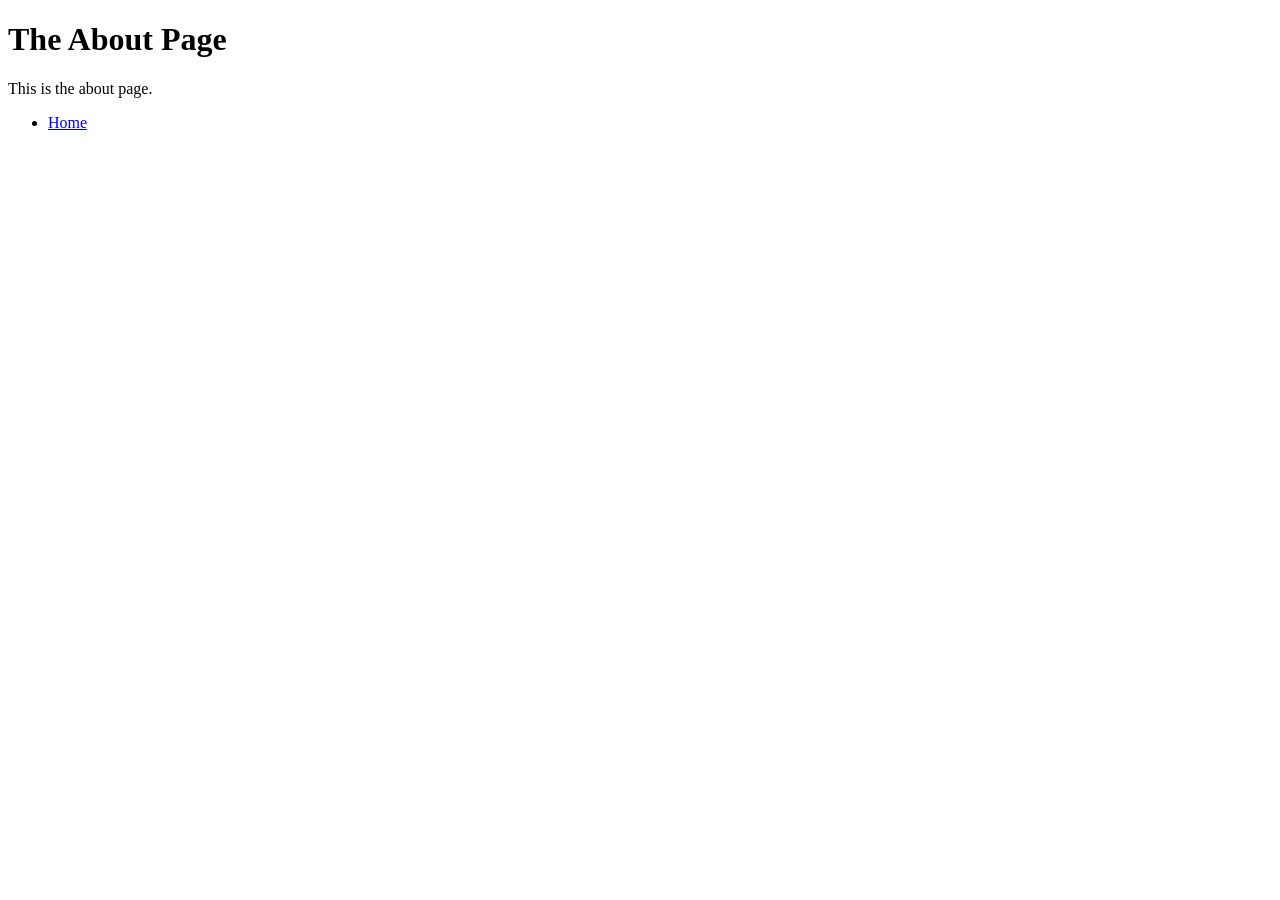
==== about.html @ 0abef27a "adding pages and update navigations" ====
<!DOCTYPE html>
<html lang="en">
<head>
    <meta charset="UTF-8">
    <meta name="viewport" content="width=device-width, initial-scale=1.0">
    <title>About</title>
</head>
<body>
    <header>
        <h1>The About Page</h1>
    </header>
    <p>This is the about page.</p>
    <section>   
    <nav>
        <ul>
            <li><a href="index.html">Home</a></li>
        </ul>
    </section>
</body>
</html>
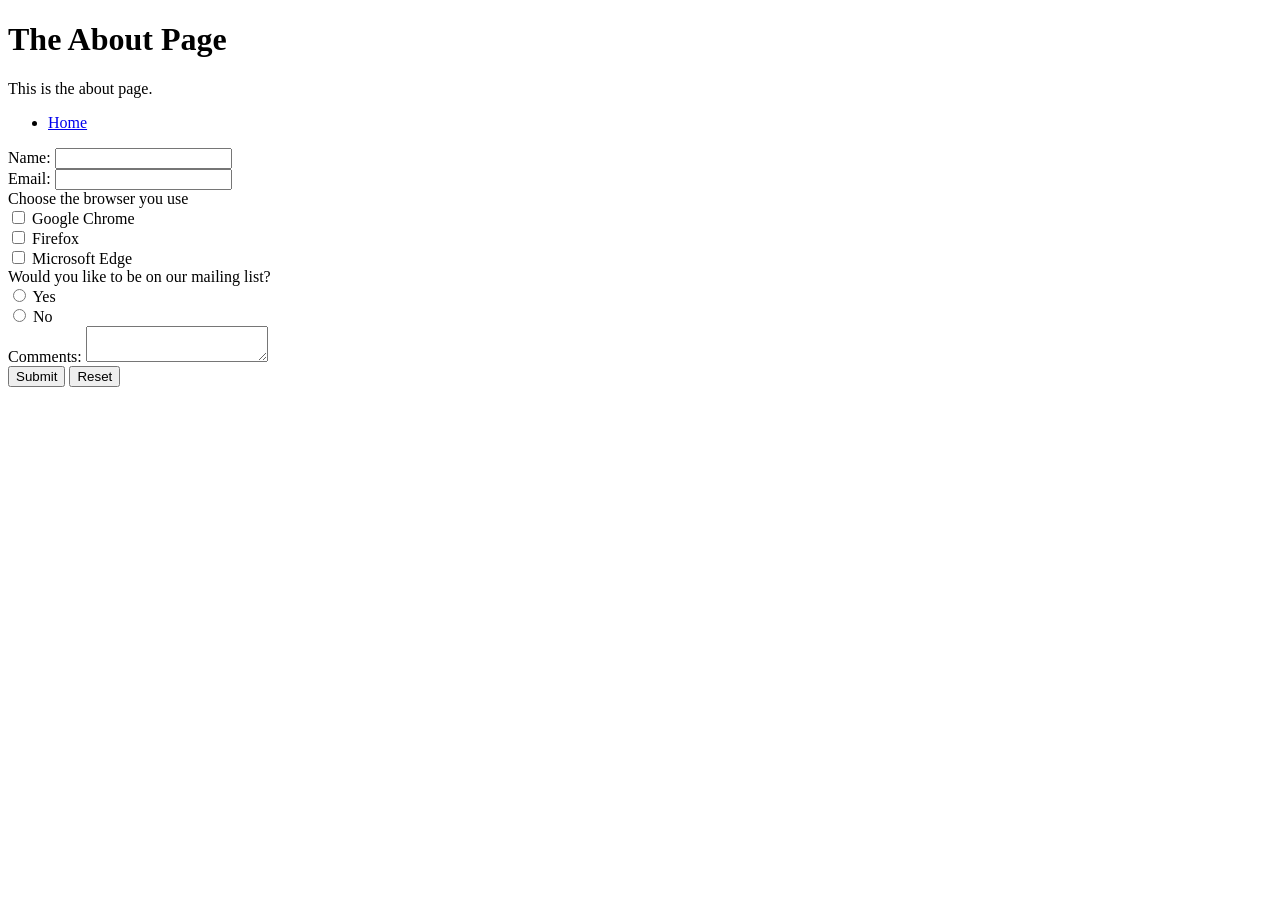
==== commit e15b37e3: "Add files via upload" ====
--- a/about.html
+++ b/about.html
@@ -16,5 +16,47 @@
             <li><a href="index.html">Home</a></li>
         </ul>
     </section>
+    <section>
+        <form method="post" action="https://webdevbasics.net/scripts/demo.php">
+            <div>
+                <label for="myName">Name:</label>
+                <input type="text" id="myName" name="myName">
+            </div>
+            <div>
+                <label for="myEmail">Email:</label>
+                <input type="email" id="myEmail" name="myEmail">
+            </div>
+            Choose the browser you use<br>
+            <div>
+                <input type="checkbox" id="go" name="go" value="yes">
+                <label for="go">Google Chrome</label><br>
+            </div>
+            <div>
+                <input type="checkbox" id="firefox" name="firefox" value="yes">
+                <label for="firefox">Firefox</label><br>
+            </div>
+            <div>
+                <input type="checkbox" id="edge" name="edge" value="yes">
+                <label for="edge">Microsoft Edge</label><br>
+            </div>
+            Would you like to be on our mailing list?<br>
+           <div>
+                <div> 
+                    <input type="radio" name="mailingList" value="yes">
+                    <label for="yes">Yes</label><br>
+                </div>
+                <div>
+                    <input type="radio" name="mailingList" value="no">
+                    <label for="no">No</label><br>
+                </div>
+            </div>
+            <div>
+                <span>Comments:</span>
+                <textarea></textarea>
+            </div>
+            <input type="submit" value="Submit">
+            <input type="reset">
+        </form>
+    </section>
 </body>
 </html>
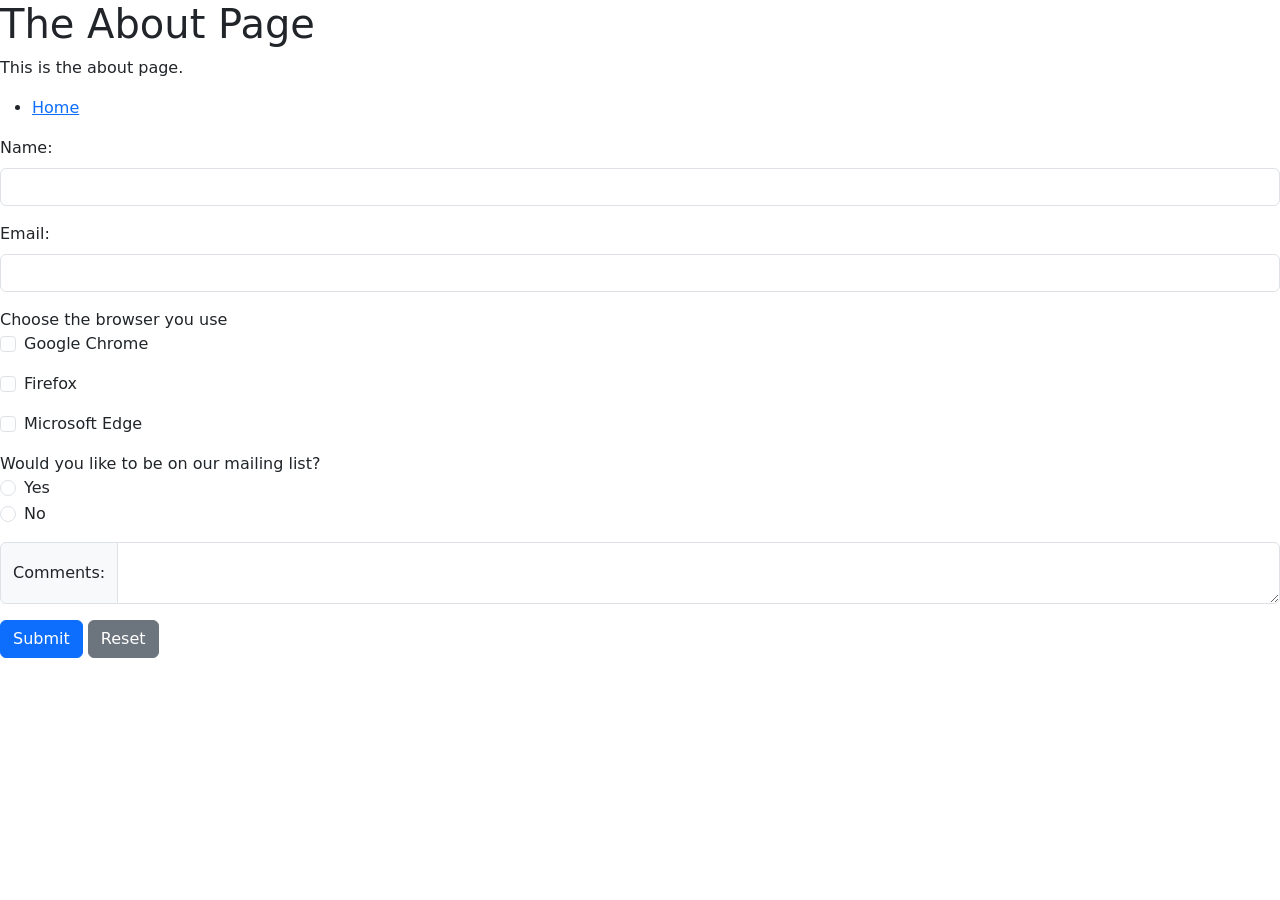
==== commit 0422e3df: "Add files via upload" ====
--- a/about.html
+++ b/about.html
@@ -4,9 +4,12 @@
     <meta charset="UTF-8">
     <meta name="viewport" content="width=device-width, initial-scale=1.0">
     <title>About</title>
+    <link href="https://cdn.jsdelivr.net/npm/bootstrap@5.3.8/dist/css/bootstrap.min.css" rel="stylesheet" integrity="sha384-sRIl4kxILFvY47J16cr9ZwB07vP4J8+LH7qKQnuqkuIAvNWLzeN8tE5YBujZqJLB" crossorigin="anonymous">
+
 </head>
 <body>
-    <header>
+    <div class="container"></div>
+        <header>
         <h1>The About Page</h1>
     </header>
     <p>This is the about page.</p>
@@ -18,45 +21,46 @@
     </section>
     <section>
         <form method="post" action="https://webdevbasics.net/scripts/demo.php">
-            <div>
-                <label for="myName">Name:</label>
-                <input type="text" id="myName" name="myName">
+            <div class="mb-3">
+                <label for="myName"class="form-label">Name:</label>
+                <input type="text" id="myName" name="myName"class="form-control">
             </div>
-            <div>
-                <label for="myEmail">Email:</label>
-                <input type="email" id="myEmail" name="myEmail">
+            <div class="mb-3">
+                <label for="myEmail" class="form-label">Email:</label>
+                <input type="email" id="myEmail" name="myEmail" class="form-control">
             </div>
             Choose the browser you use<br>
-            <div>
-                <input type="checkbox" id="go" name="go" value="yes">
-                <label for="go">Google Chrome</label><br>
+            <div class="mb-3 form-check">
+                <input type="checkbox" id="go" name="go" value="yes"class="form-check-input">
+                <label for="go" class="form-check-label">Google Chrome</label><br>
             </div>
-            <div>
-                <input type="checkbox" id="firefox" name="firefox" value="yes">
-                <label for="firefox">Firefox</label><br>
+            <div class="mb-3 form-check">
+                <input type="checkbox" id="firefox" name="firefox" value="yes"class="form-check-input">
+                <label for="firefox" class="form-check-label">Firefox</label><br>
             </div>
-            <div>
-                <input type="checkbox" id="edge" name="edge" value="yes">
-                <label for="edge">Microsoft Edge</label><br>
+            <div class="mb-3 form-check">
+                <input type="checkbox" id="edge" name="edge" value="yes" class="form-check-input">
+                <label for="edge"class="form-check-label">Microsoft Edge</label><br>
             </div>
             Would you like to be on our mailing list?<br>
-           <div>
-                <div> 
-                    <input type="radio" name="mailingList" value="yes">
-                    <label for="yes">Yes</label><br>
+           <div class="mb-3">
+                <div class="form-check"> 
+                    <input type="radio" name="mailingList" value="yes" class="form-check-input">
+                    <label for="yes" class="form-check-label">Yes</label><br>
                 </div>
-                <div>
-                    <input type="radio" name="mailingList" value="no">
+                <div class="form-check">
+                    <input type="radio" name="mailingList" value="no" class="form-check-input">
                     <label for="no">No</label><br>
                 </div>
             </div>
-            <div>
-                <span>Comments:</span>
-                <textarea></textarea>
+            <div class="mb-3 input-group">
+                <span class="input-group-text">Comments:</span>
+                <textarea class="form-control" aria-label="Comments"></textarea>
             </div>
-            <input type="submit" value="Submit">
-            <input type="reset">
+            <input type="submit" value="Submit" class="btn btn-primary">
+            <input type="reset" class="btn btn-secondary">
         </form>
     </section>
+    </div>
 </body>
 </html>
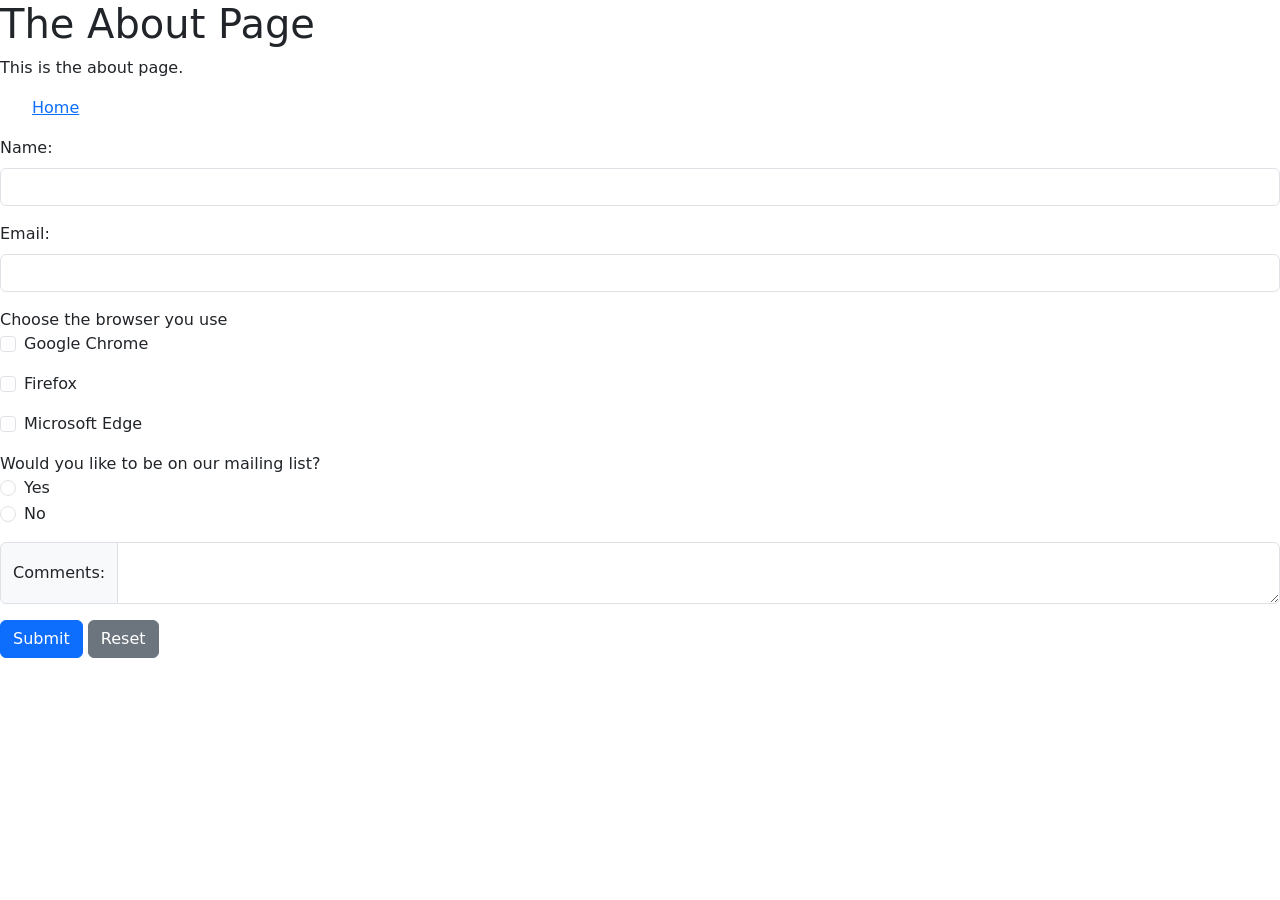
==== commit 32935330: "Add files via upload" ====
--- a/about.html
+++ b/about.html
@@ -5,6 +5,7 @@
     <meta name="viewport" content="width=device-width, initial-scale=1.0">
     <title>About</title>
     <link href="https://cdn.jsdelivr.net/npm/bootstrap@5.3.8/dist/css/bootstrap.min.css" rel="stylesheet" integrity="sha384-sRIl4kxILFvY47J16cr9ZwB07vP4J8+LH7qKQnuqkuIAvNWLzeN8tE5YBujZqJLB" crossorigin="anonymous">
+    <script src="/js/script.js"></script>
 
 </head>
 <body>
@@ -16,7 +17,7 @@
     <section>   
     <nav>
         <ul>
-            <li><a href="index.html">Home</a></li>
+             <a href="index.html">Home</a>
         </ul>
     </section>
     <section>
@@ -26,7 +27,7 @@
                 <input type="text" id="myName" name="myName"class="form-control">
             </div>
             <div class="mb-3">
-                <label for="myEmail" class="form-label">Email:</label>
+                <label id="emailBox" onmouseover="emailMessage()" onmouseout="blankMessage()" for="myEmail" class="form-label">Email:</label>
                 <input type="email" id="myEmail" name="myEmail" class="form-control">
             </div>
             Choose the browser you use<br>
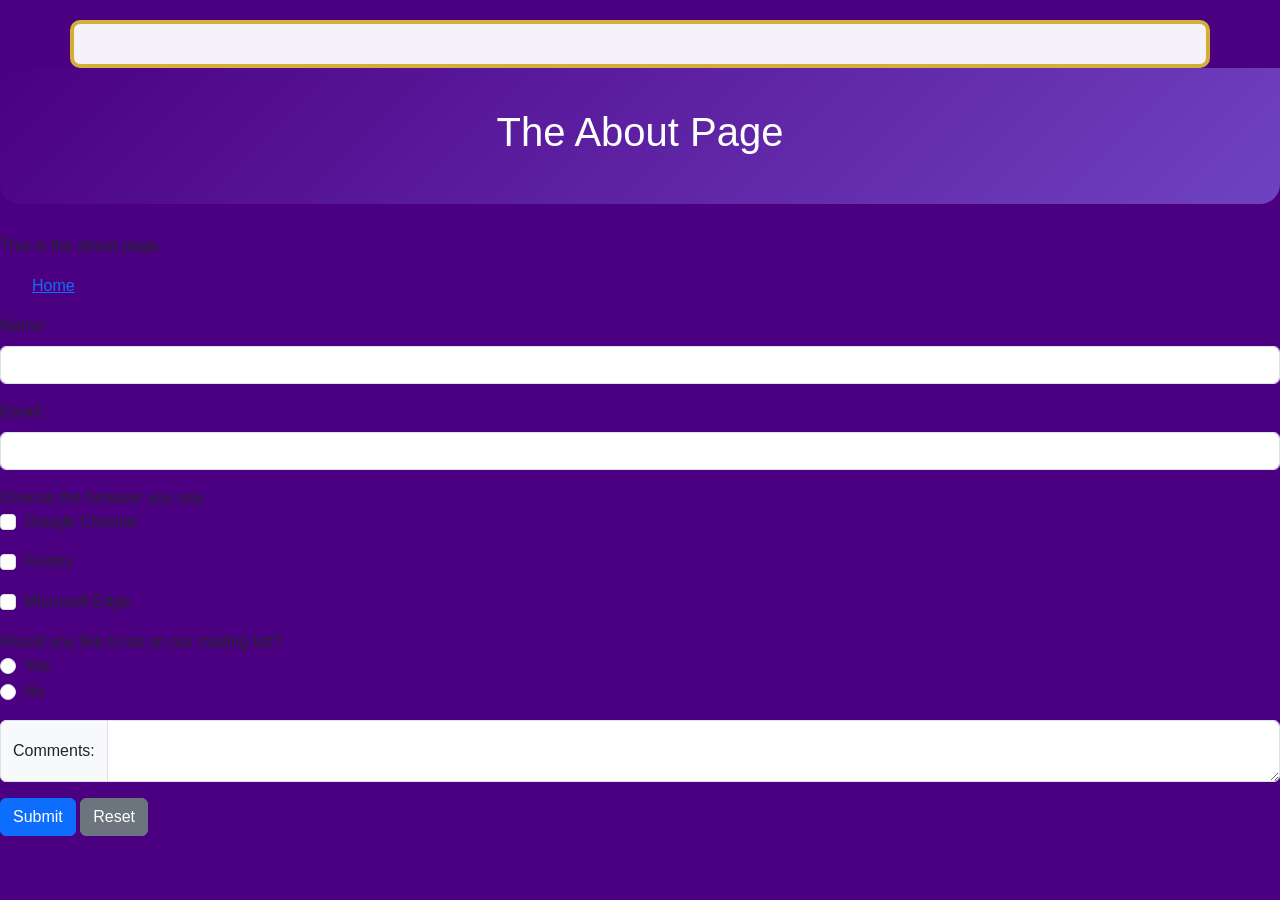
==== commit ef674259: "Add files via upload" ====
--- a/about.html
+++ b/about.html
@@ -6,6 +6,8 @@
     <title>About</title>
     <link href="https://cdn.jsdelivr.net/npm/bootstrap@5.3.8/dist/css/bootstrap.min.css" rel="stylesheet" integrity="sha384-sRIl4kxILFvY47J16cr9ZwB07vP4J8+LH7qKQnuqkuIAvNWLzeN8tE5YBujZqJLB" crossorigin="anonymous">
     <script src="/js/script.js"></script>
+    <link rel="stylesheet" href="styles.css">
+
 
 </head>
 <body>
--- a/styles.css
+++ b/styles.css
@@ -0,0 +1,69 @@
+:root {
+    --dark-purple: #4b0082;
+    --mid-purple: #6f42c1;
+    --light-bg: #f8f5ff;
+    --white: #ffffff;
+    --puma-gold: #d4af37;
+}
+
+body {
+    background-color: #4b0082; /* Fallback purple */
+    /* This adds a repeating paw print pattern */
+    background-image: url('https://www.transparenttextures.com/patterns/paws.png'); 
+    background-attachment: fixed;
+    font-family: "Verdana", sans-serif; /* Classic MySpace font */
+}
+
+header {
+    background: linear-gradient(135deg, var(--dark-purple), var(--mid-purple));
+    color: white;
+    padding: 40px 20px;
+    text-align: center;
+    border-radius: 0 0 20px 20px;
+    margin-bottom: 30px;
+}
+
+
+.paw-btn {
+    background-color: var(--dark-purple);
+    color: white;
+    padding: 12px 24px;
+    border: 2px solid var(--puma-gold); 
+    border-radius: 25px; 
+    font-weight: bold;
+    font-size: 1.1rem;
+    transition: all 0.3s ease;
+    cursor: pointer;
+    box-shadow: 0 4px 8px rgba(0,0,0,0.2);
+}
+
+.paw-btn:hover {
+    background-color: var(--puma-gold);
+    color: var(--dark-purple);
+    transform: translateY(-5px); 
+    box-shadow: 0 8px 16px rgba(0,0,0,0.3);
+}
+
+.panther-border {
+    border: 5px solid var(--dark-purple);
+    border-radius: 15px;
+    background-color: white;
+    position: relative;
+    padding: 20px;
+
+    box-shadow: 0 0 0 4px var(--puma-gold), 0 8px 20px rgba(0,0,0,0.3); 
+}
+
+.highlight-text {
+    color: var(--dark-purple);
+    font-weight: bold;
+}
+
+.container {
+    background-color: rgba(255, 255, 255, 0.95); /* White with slight transparency */
+    padding: 20px;
+    border: 4px solid var(--puma-gold);
+    border-radius: 10px;
+    margin-top: 20px;
+    box-shadow: 10px 10px 0px var(--dark-purple); /* Classic MySpace blocky shadow */
+}
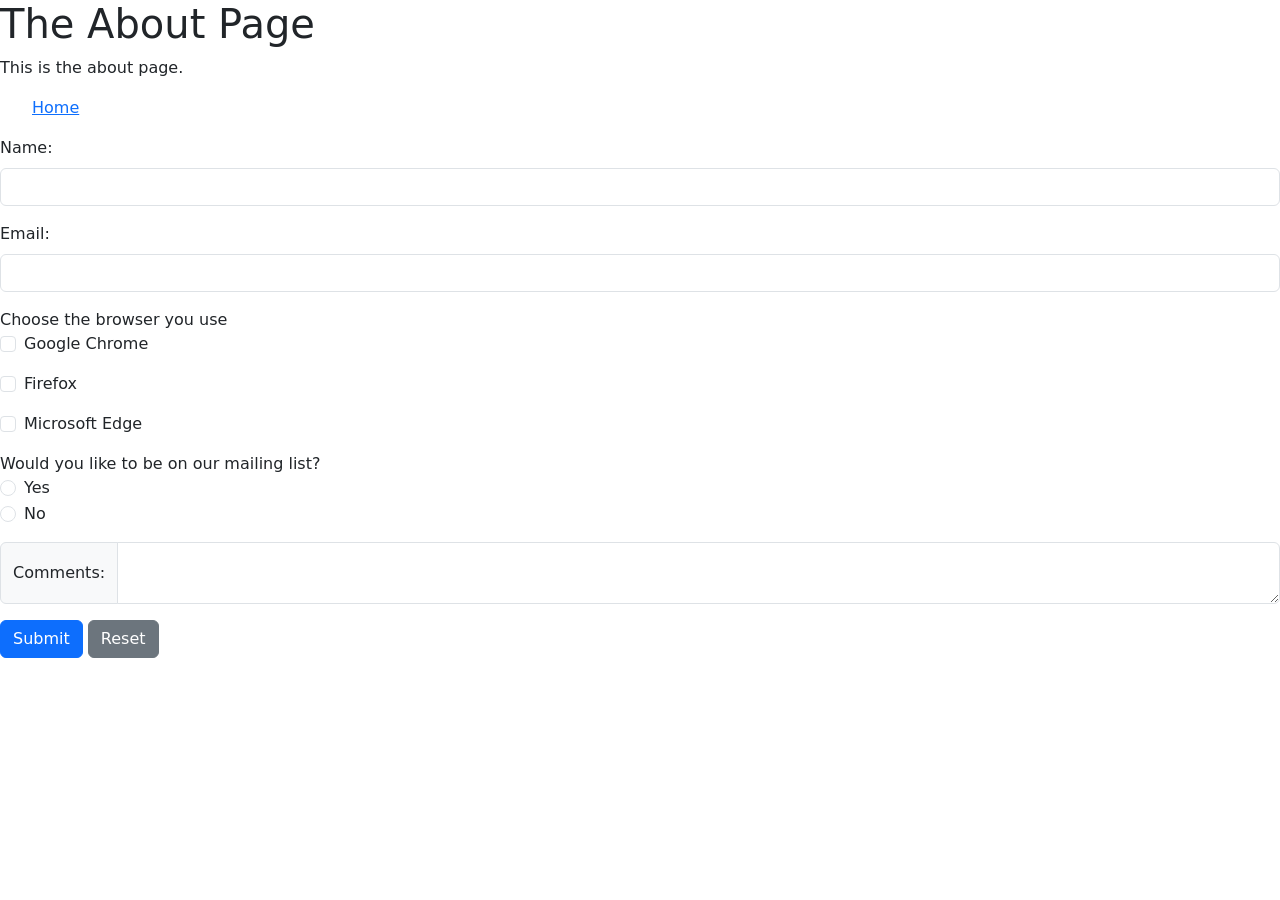
==== commit c9175f8a: "Add files via upload" ====
--- a/about.html
+++ b/about.html
@@ -6,7 +6,6 @@
     <title>About</title>
     <link href="https://cdn.jsdelivr.net/npm/bootstrap@5.3.8/dist/css/bootstrap.min.css" rel="stylesheet" integrity="sha384-sRIl4kxILFvY47J16cr9ZwB07vP4J8+LH7qKQnuqkuIAvNWLzeN8tE5YBujZqJLB" crossorigin="anonymous">
     <script src="/js/script.js"></script>
-    <link rel="stylesheet" href="styles.css">
 
 
 </head>
